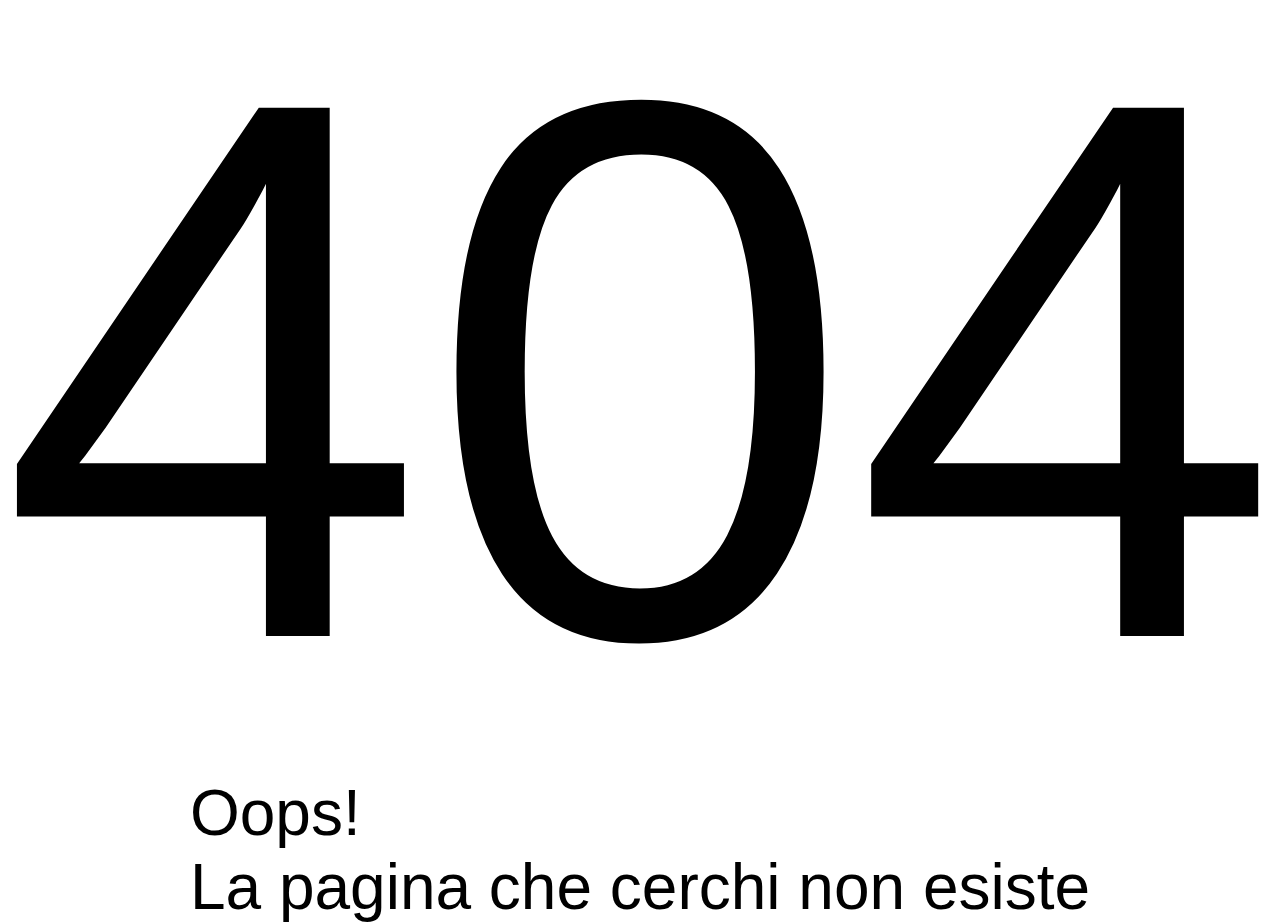
==== index.html @ 1a851f95 "mi rompe il font e non capisco perché" ====
<!DOCTYPE html>
<html lang="it">
<head>
    <meta charset="UTF-8">
    <meta name="viewport" content="width=device-width, initial-scale=1.0">
    <title>404 - Pagina non trovata</title>
</head>
<body>
    <not-found-component></not-found-component>
    <script src="./404-component.js"></script> <!-- Assicurati di includere il JS -->
</body>
</html>
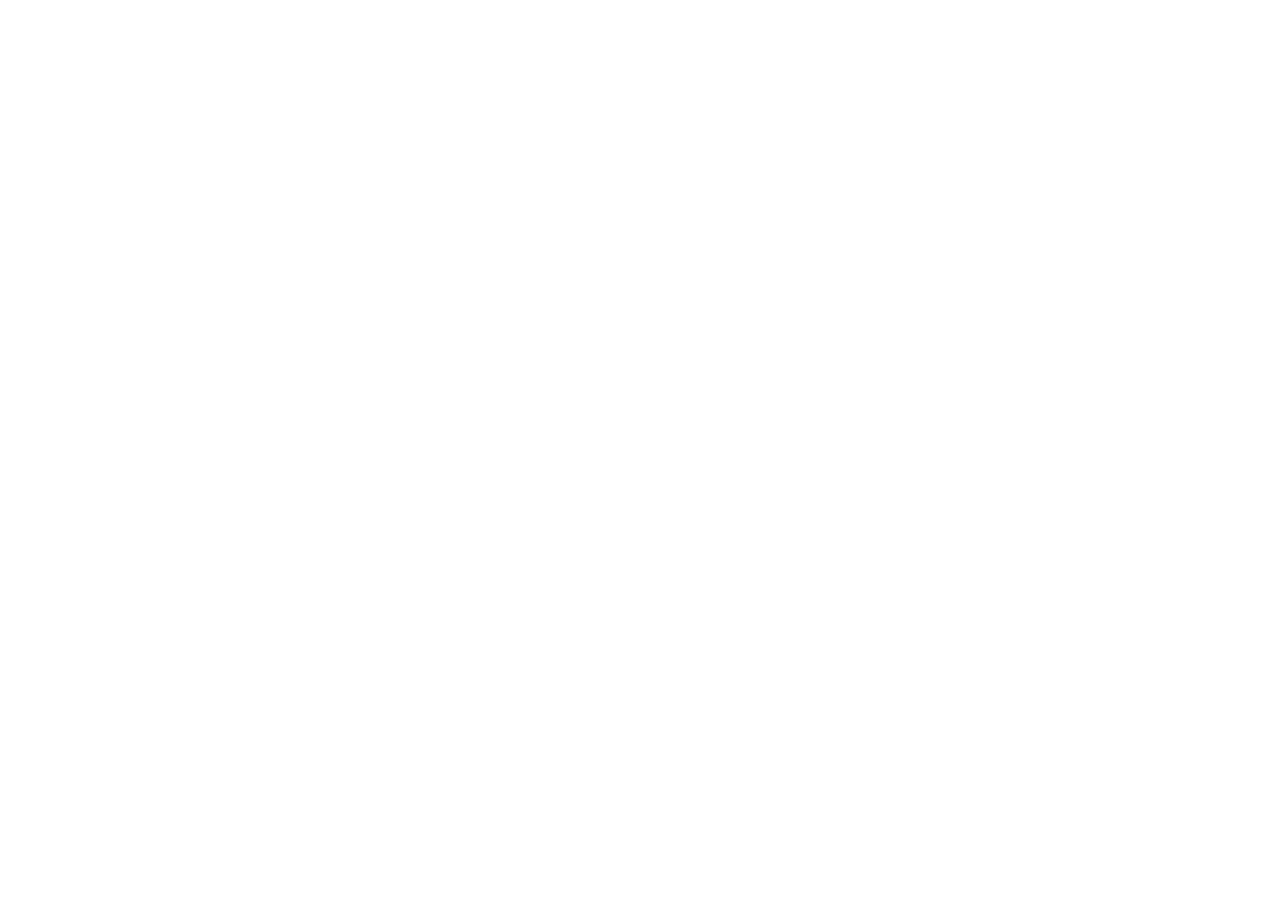
==== commit 94fadc75: "ok" ====
--- a/index.html
+++ b/index.html
@@ -7,6 +7,6 @@
 </head>
 <body>
     <not-found-component></not-found-component>
-    <script src="./404-component.js"></script> <!-- Assicurati di includere il JS -->
+    <script src="./sa-error-component.ts"></script> <!-- Assicurati di includere il JS -->
 </body>
 </html>
